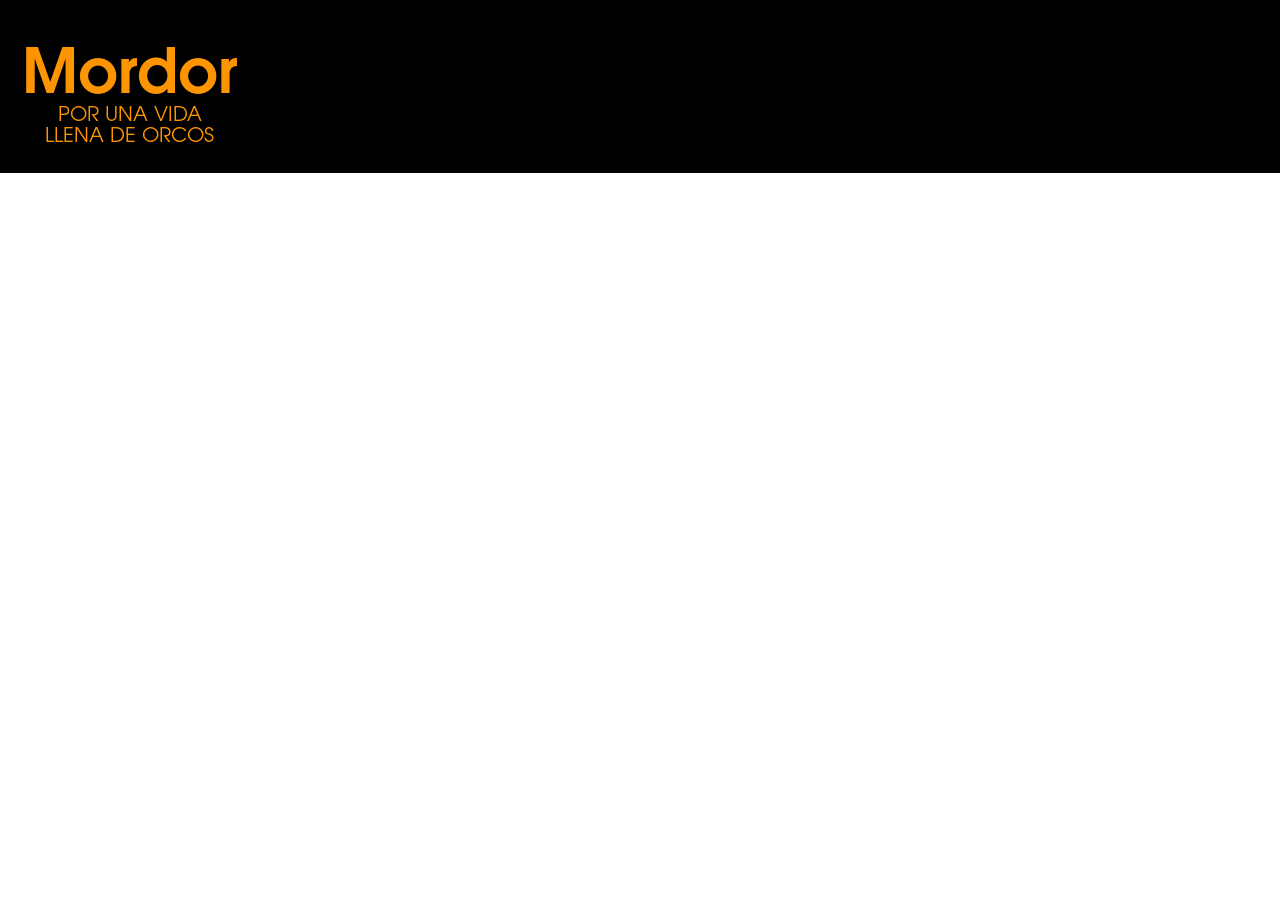
==== index.html @ 183d8fd3 "Header hecho" ====
<!DOCTYPE html>
<html lang="es">
<head>
    <meta charset="UTF-8">
    <meta name="viewport" content="width=device-width, initial-scale=1.0">
    <title>Mordor</title>
    <link rel="stylesheet" href="style.css">
</head>
<body>
    <header>
        <img src="/Imagenes/logo.png" alt="Logo" id="logo">
    </header>
    <main>
        
    </main>
</body>
</html>
---- style.css ----
html, *{
    margin: 0;
    
}

header{
    background-color: black;
}
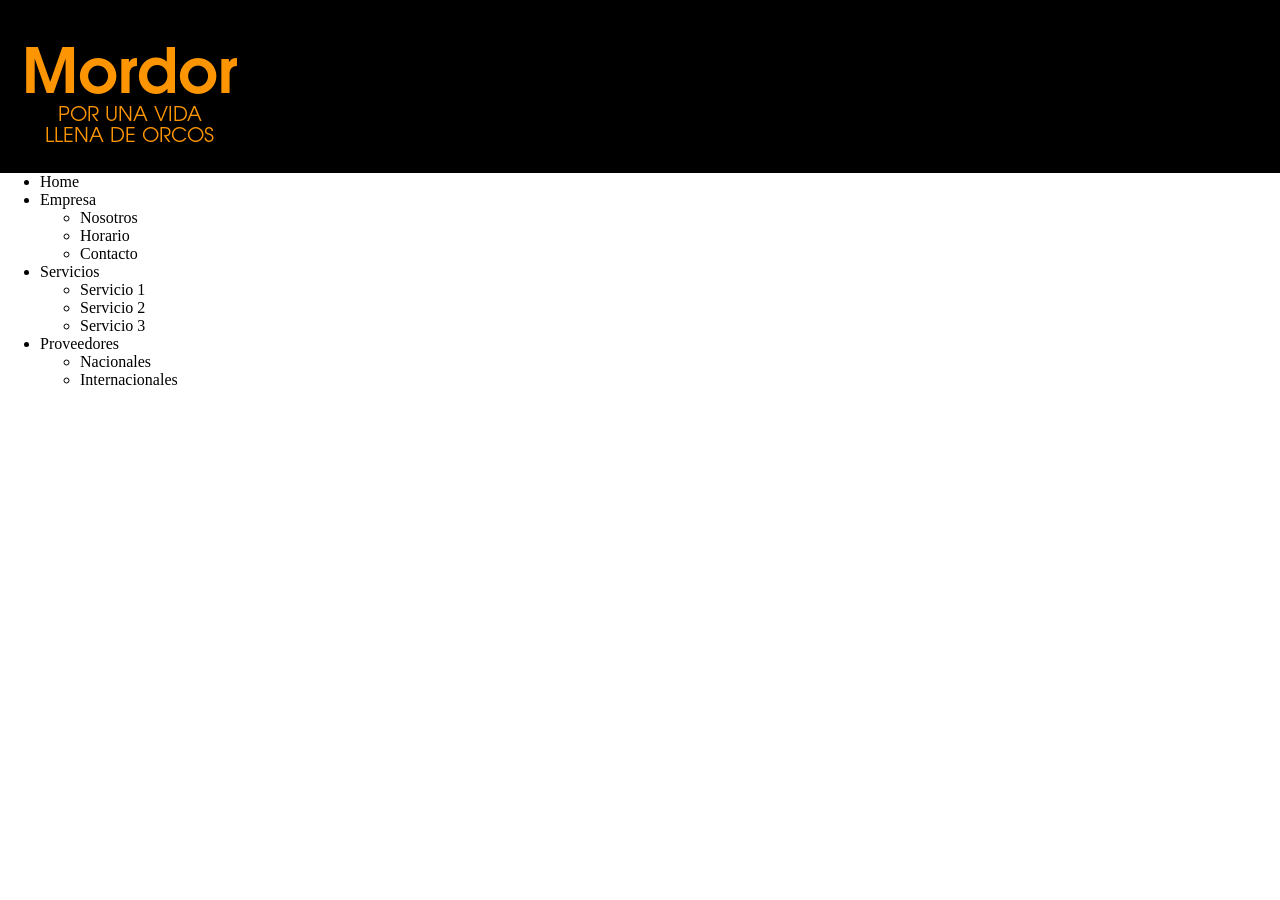
==== commit e293f183: "Html de las listas de navegacion hecho" ====
--- a/index.html
+++ b/index.html
@@ -11,7 +11,33 @@
         <img src="/Imagenes/logo.png" alt="Logo" id="logo">
     </header>
     <main>
-        
+        <div id="menu-lateral">
+            <nav>
+                <ul>
+                    <li>Home</li>
+                    <li>Empresa
+                        <ul>
+                            <li>Nosotros</li>
+                            <li>Horario</li>
+                            <li>Contacto</li>
+                        </ul>
+                    </li>
+                    <li>Servicios
+                        <ul>
+                            <li>Servicio 1</li>
+                            <li>Servicio 2</li>
+                            <li>Servicio 3</li>
+                        </ul>
+                    </li>
+                    <li>Proveedores
+                        <ul>
+                            <li>Nacionales</li>
+                            <li>Internacionales</li>
+                        </ul>
+                    </li>
+                </ul>
+            </nav>
+        </div>
     </main>
 </body>
 </html>
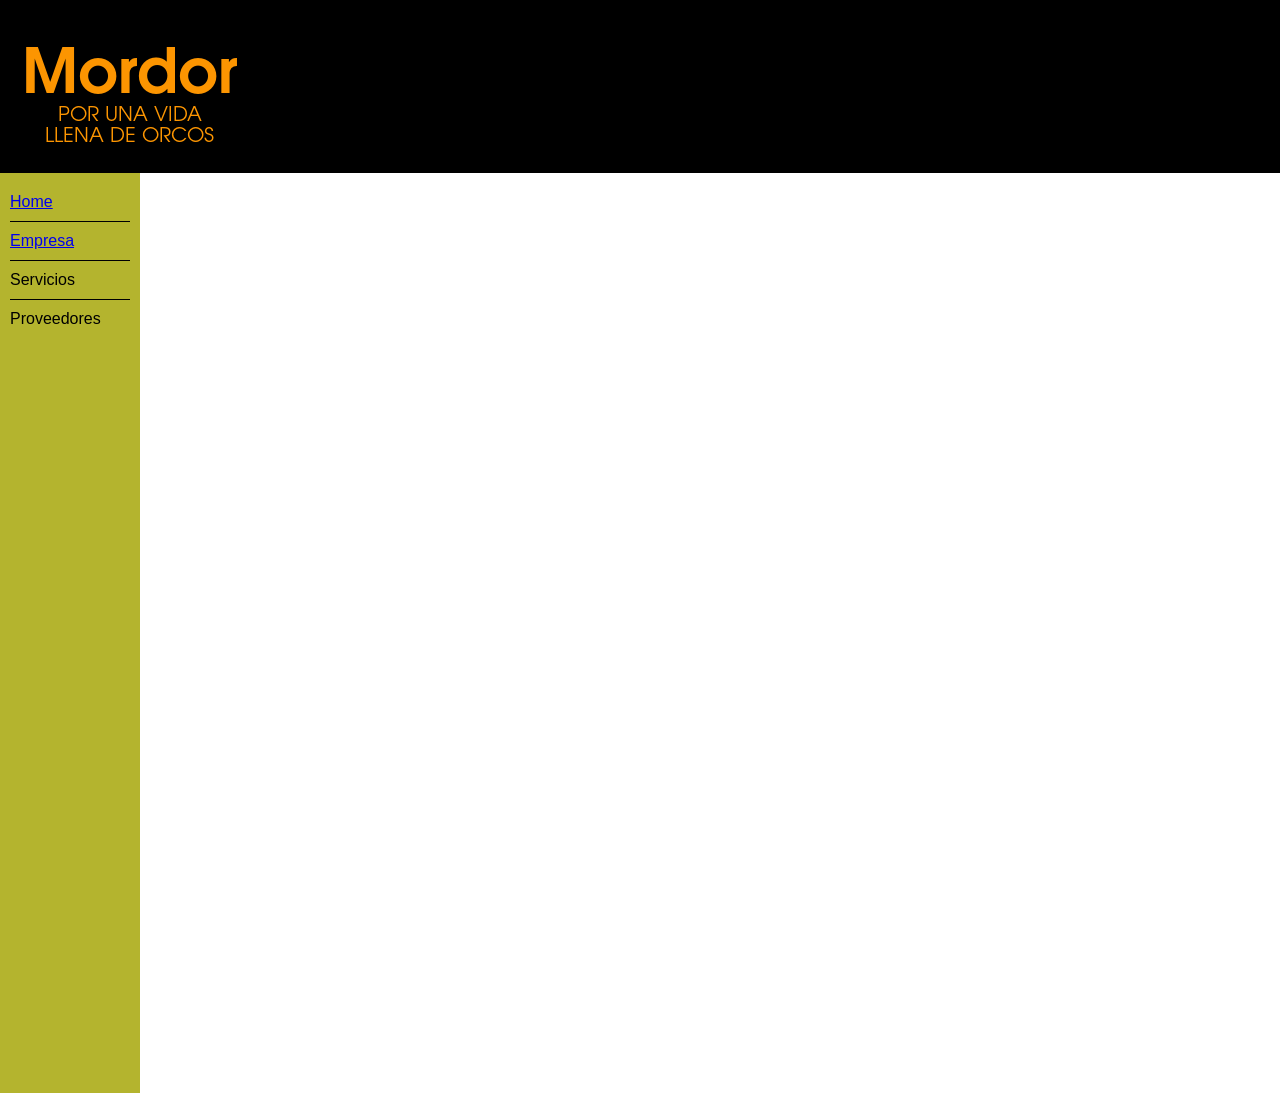
==== commit 8741f060: "Enlaces añadidos, faltan 2, intentado hacer el estilo del menu para cuando estes en esa pagina" ====
--- a/index.html
+++ b/index.html
@@ -14,8 +14,8 @@
         <div id="menu-lateral">
             <nav>
                 <ul>
-                    <li>Home</li>
-                    <li>Empresa
+                    <li><a href="index.html">Home</a></li>
+                    <li><a href="/nosotros.html">Empresa</a>
                         <ul>
                             <li>Nosotros</li>
                             <li>Horario</li>
--- a/style.css
+++ b/style.css
@@ -1,8 +1,48 @@
 html, *{
     margin: 0;
-    
+    font-family: Arial, Helvetica, sans-serif;
 }
 
 header{
     background-color: black;
+}
+
+#menu-lateral{
+    background-color: rgb(180, 180, 46);
+    width: 120px;
+    height: 100vh;
+    padding: 10px;
+    position: absolute;
+}
+
+nav{
+    cursor: pointer;
+}
+
+nav > ul{
+    padding: 0;
+}
+
+nav > ul > li{
+    list-style: none;
+    margin: 0;
+    padding: 10px 0;
+    border-bottom: solid 1px black;
+}
+
+nav > ul > li:hover{
+    background-color: rgba(0, 0, 0, 0.442);
+}
+
+nav > ul > li:last-child{
+    border: none;
+}
+
+nav > ul > li:active{
+    text-align: center;
+    background-color: rgba(0, 0, 0, 0.133);
+}
+
+nav ul li ul li{
+    display: none;
 }
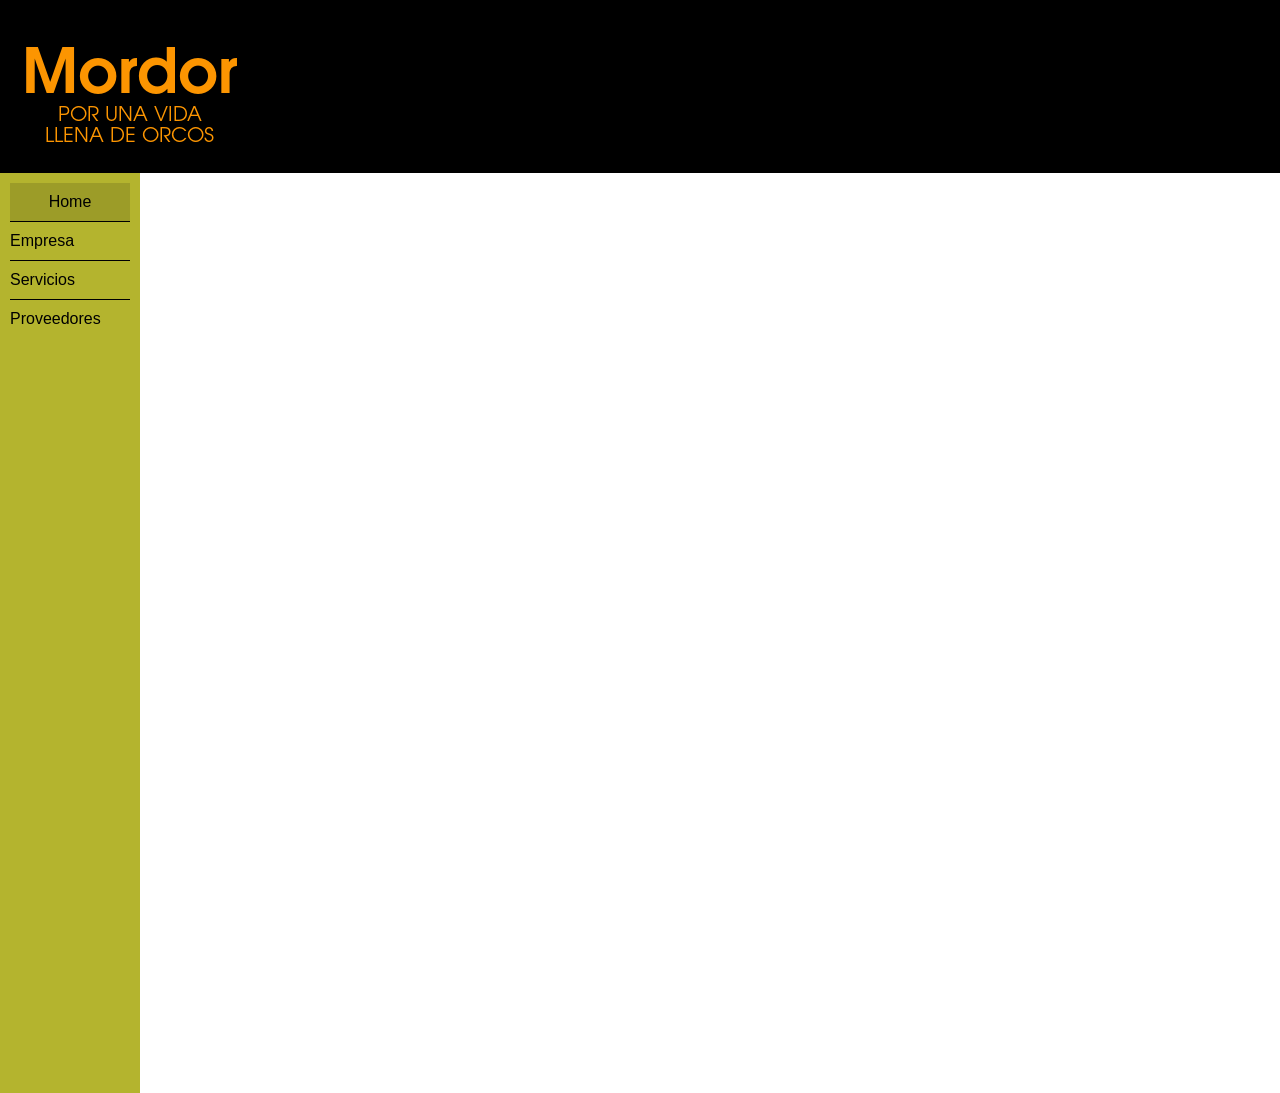
==== commit b60dde1f: "menu hecho" ====
--- a/index.html
+++ b/index.html
@@ -14,7 +14,7 @@
         <div id="menu-lateral">
             <nav>
                 <ul>
-                    <li><a href="index.html">Home</a></li>
+                    <li id="actual"><a href="index.html">Home</a></li>
                     <li><a href="/nosotros.html">Empresa</a>
                         <ul>
                             <li>Nosotros</li>
--- a/style.css
+++ b/style.css
@@ -28,6 +28,7 @@
     margin: 0;
     padding: 10px 0;
     border-bottom: solid 1px black;
+    position: relative;
 }
 
 nav > ul > li:hover{
@@ -38,11 +39,41 @@
     border: none;
 }
 
-nav > ul > li:active{
-    text-align: center;
-    background-color: rgba(0, 0, 0, 0.133);
+nav ul li ul{
+    display: none;
 }
 
 nav ul li ul li{
-    display: none;
+    border-bottom: solid 1px black;
+    padding: 10px 0;
+}
+
+nav ul li ul li:last-child{
+    border: none;
+}
+
+nav ul li ul li:hover{
+    background-color: rgba(0, 0, 0, 0.442);
+}
+
+nav > ul > li:hover ul{
+    position: absolute;
+    display: block;
+    background-color: rgb(180, 180, 46);
+    list-style: none;
+    padding: 10px;
+    left: 100%;
+    width: 120px;
+    top: 0;
+    z-index: 10;
+}
+
+li > a{
+    text-decoration: none;
+    color: black;
+}
+
+nav ul li#actual{
+    background-color: rgba(0, 0, 0, 0.133);
+    text-align: center;
 }
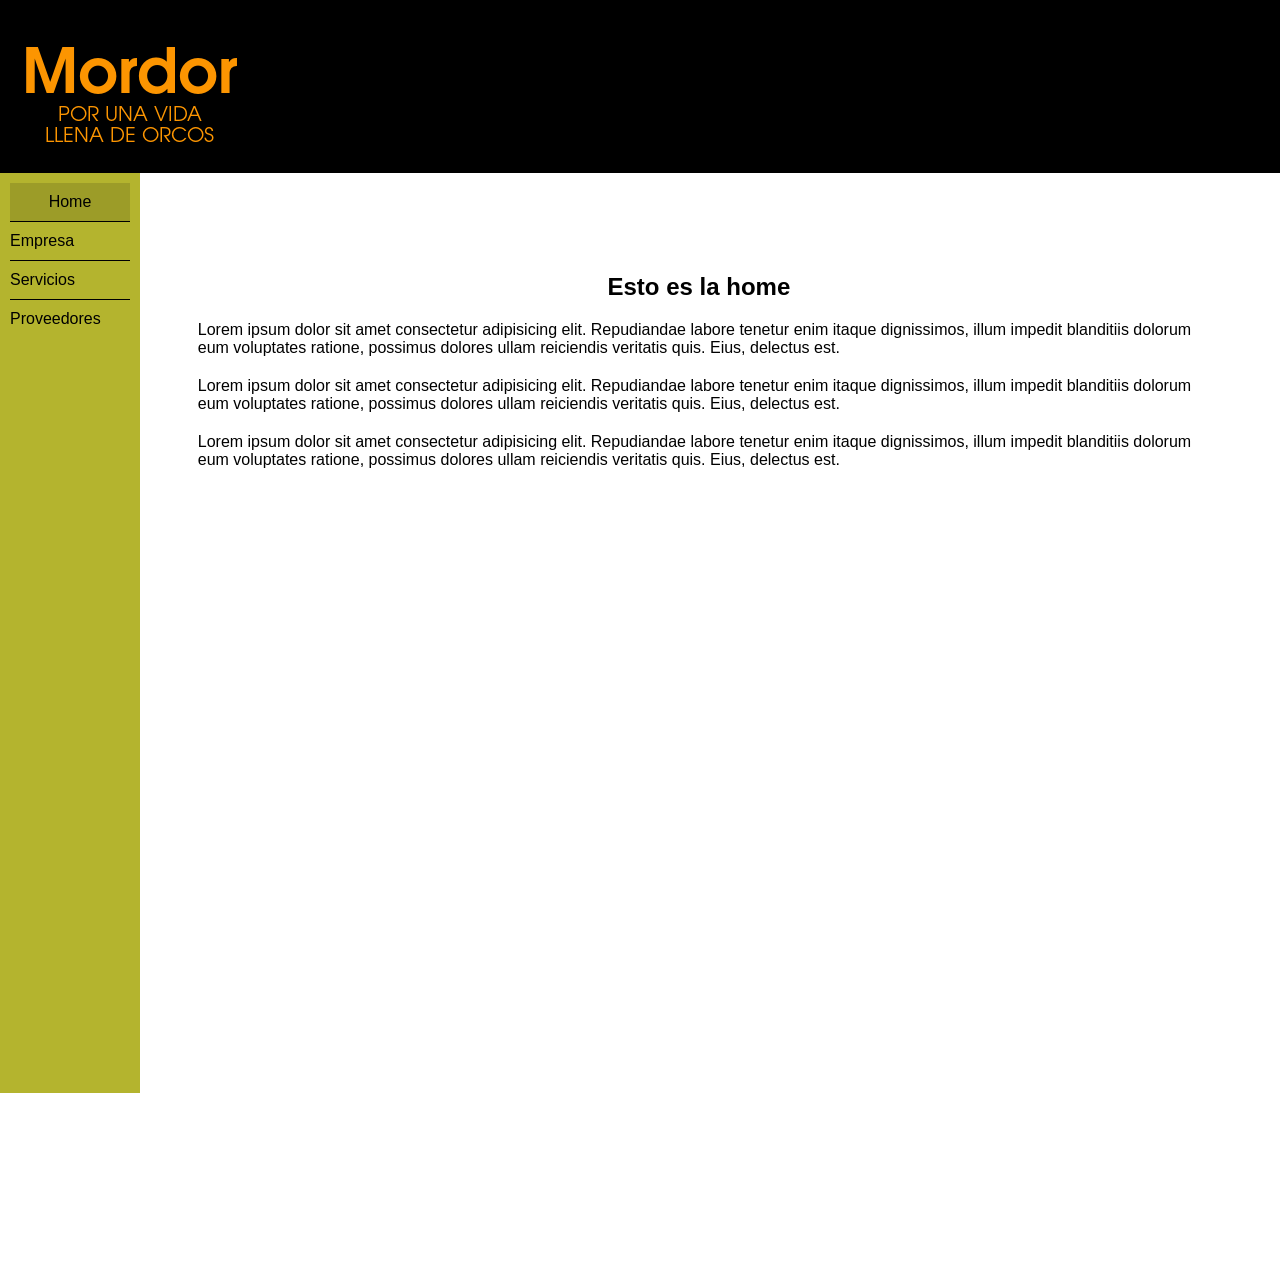
==== commit 88254653: "pagina home hecha" ====
--- a/index.html
+++ b/index.html
@@ -38,6 +38,13 @@
                 </ul>
             </nav>
         </div>
+
+        <section id="principal">
+            <h1 id="titulo-home">Esto es la home</h1>
+            <p class="texto-home">Lorem ipsum dolor sit amet consectetur adipisicing elit. Repudiandae labore tenetur enim itaque dignissimos, illum impedit blanditiis dolorum eum voluptates ratione, possimus dolores ullam reiciendis veritatis quis. Eius, delectus est.</p>
+            <p class="texto-home">Lorem ipsum dolor sit amet consectetur adipisicing elit. Repudiandae labore tenetur enim itaque dignissimos, illum impedit blanditiis dolorum eum voluptates ratione, possimus dolores ullam reiciendis veritatis quis. Eius, delectus est.</p>
+            <p class="texto-home">Lorem ipsum dolor sit amet consectetur adipisicing elit. Repudiandae labore tenetur enim itaque dignissimos, illum impedit blanditiis dolorum eum voluptates ratione, possimus dolores ullam reiciendis veritatis quis. Eius, delectus est.</p>
+        </section>
     </main>
 </body>
 </html>
--- a/style.css
+++ b/style.css
@@ -76,4 +76,23 @@
 nav ul li#actual{
     background-color: rgba(0, 0, 0, 0.133);
     text-align: center;
+}
+
+#principal{
+    padding: 100px 80px;
+    margin-left: 9.2%;
+    height: 100vh;
+}
+
+#titulo-home{
+    text-align: center;
+    margin-bottom: 20px;
+}
+
+.texto-home{
+    margin-bottom: 20px;
+}
+
+.texto-home:last-child{
+    margin-bottom: 0;
 }
